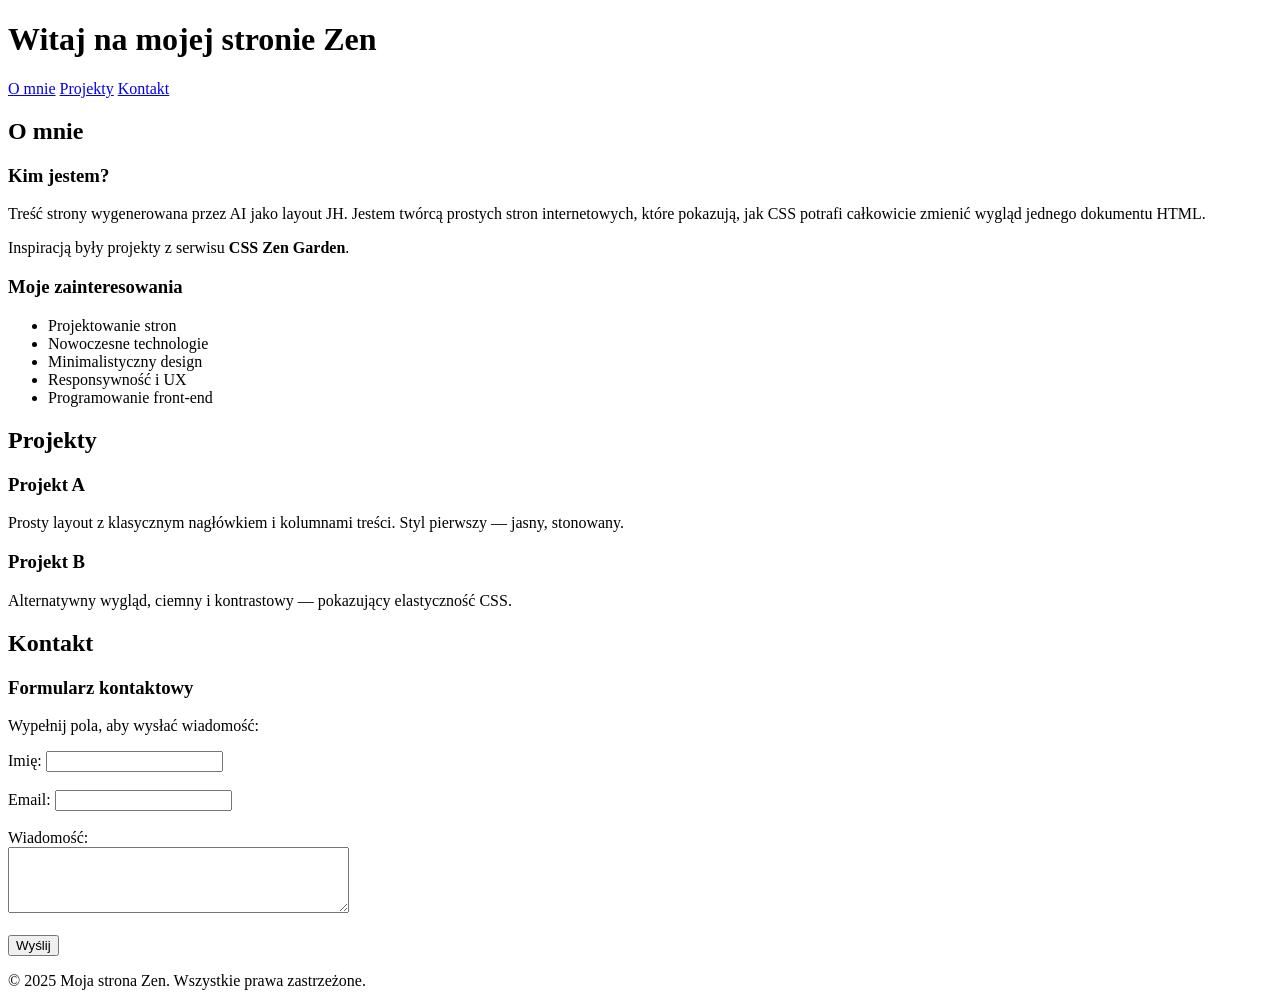
==== main.html @ b5c90c45 ". ." ====
<!DOCTYPE html>
<html lang="pl">
<head>
    <meta charset="utf-8">
    <title>Przykładowa strona Zen</title>
    <meta name="viewport" content="width=device-width, initial-scale=1">
    <script src="https://wi.arturk.pl/zen-style.js.php?styles[]=style-1&styles[]=style-2" defer></script>
</head>
<body>
<header>
    <h1>Witaj na mojej stronie Zen</h1>
    <nav>
        <a href="#o-mnie">O mnie</a>
        <a href="#projekty">Projekty</a>
        <a href="#kontakt">Kontakt</a>
    </nav>
</header>

<main>
    <section id="o-mnie">
        <h2>O mnie</h2>
        <h3>Kim jestem?</h3>
        <p>Treść strony wygenerowana przez AI jako layout JH. Jestem twórcą prostych stron internetowych, które pokazują, jak CSS potrafi całkowicie zmienić wygląd jednego dokumentu HTML.</p>
        <p>Inspiracją były projekty z serwisu <b>CSS Zen Garden</b>.</p>

        <h3>Moje zainteresowania</h3>
        <ul>
            <li>Projektowanie stron</li>
            <li>Nowoczesne technologie</li>
            <li>Minimalistyczny design</li>
            <li>Responsywność i UX</li>
            <li>Programowanie front-end</li>
        </ul>
    </section>

    <section id="projekty">
        <h2>Projekty</h2>
        <h3>Projekt A</h3>
        <p>Prosty layout z klasycznym nagłówkiem i kolumnami treści. Styl pierwszy — jasny, stonowany.</p>

        <h3>Projekt B</h3>
        <p>Alternatywny wygląd, ciemny i kontrastowy — pokazujący elastyczność CSS.</p>
    </section>

    <section id="kontakt">
        <h2>Kontakt</h2>
        <h3>Formularz kontaktowy</h3>
        <p>Wypełnij pola, aby wysłać wiadomość:</p>
        <form>
            <label>Imię: <input type="text" name="imie" required></label><br><br>
            <label>Email: <input type="email" name="email" required></label><br><br>
            <label>Wiadomość:<br>
                <textarea name="wiadomosc" rows="4" cols="40"></textarea>
            </label><br><br>
            <button type="submit">Wyślij</button>
        </form>
    </section>
</main>

<footer>
    <p>&copy; 2025 Moja strona Zen. Wszystkie prawa zastrzeżone.</p>
</footer>
</body>
</html>
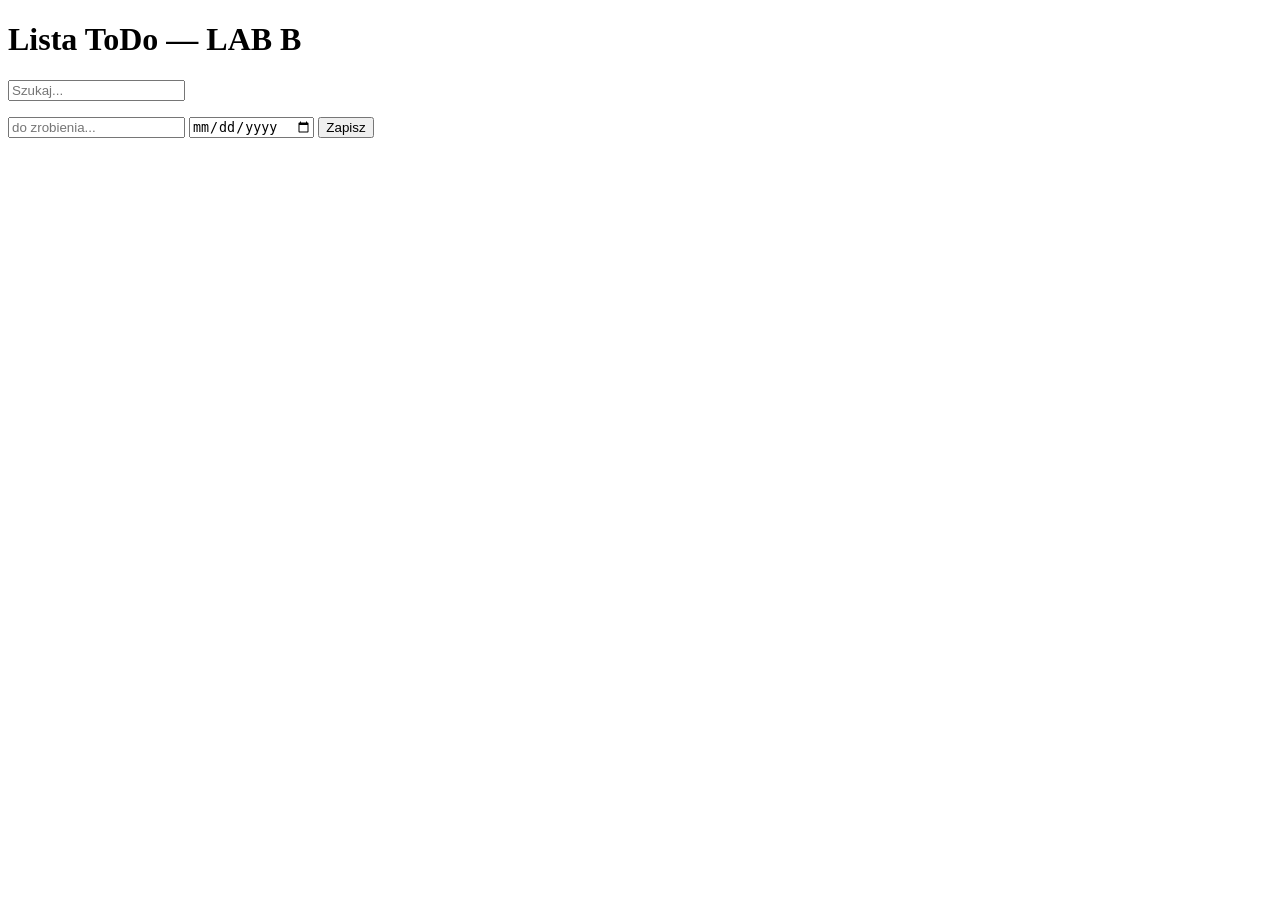
==== commit 7a315651: "Update main.html" ====
--- a/main.html
+++ b/main.html
@@ -2,63 +2,24 @@
 <html lang="pl">
 <head>
     <meta charset="utf-8">
-    <title>Przykładowa strona Zen</title>
+    <title>Lista ToDo — LAB B</title>
     <meta name="viewport" content="width=device-width, initial-scale=1">
-    <script src="https://wi.arturk.pl/zen-style.js.php?styles[]=style-1&styles[]=style-2" defer></script>
+    <script src="todo.js" defer></script>
 </head>
 <body>
-<header>
-    <h1>Witaj na mojej stronie Zen</h1>
-    <nav>
-        <a href="#o-mnie">O mnie</a>
-        <a href="#projekty">Projekty</a>
-        <a href="#kontakt">Kontakt</a>
-    </nav>
-</header>
+<main>
+    <h1>Lista ToDo — LAB B</h1>
 
-<main>
-    <section id="o-mnie">
-        <h2>O mnie</h2>
-        <h3>Kim jestem?</h3>
-        <p>Treść strony wygenerowana przez AI jako layout JH. Jestem twórcą prostych stron internetowych, które pokazują, jak CSS potrafi całkowicie zmienić wygląd jednego dokumentu HTML.</p>
-        <p>Inspiracją były projekty z serwisu <b>CSS Zen Garden</b>.</p>
+    <div id="todo-app">
+        <input id="todo-search" type="search" placeholder="Szukaj..." autocomplete="off">
+        <ul id="todo-list"></ul>
 
-        <h3>Moje zainteresowania</h3>
-        <ul>
-            <li>Projektowanie stron</li>
-            <li>Nowoczesne technologie</li>
-            <li>Minimalistyczny design</li>
-            <li>Responsywność i UX</li>
-            <li>Programowanie front-end</li>
-        </ul>
-    </section>
-
-    <section id="projekty">
-        <h2>Projekty</h2>
-        <h3>Projekt A</h3>
-        <p>Prosty layout z klasycznym nagłówkiem i kolumnami treści. Styl pierwszy — jasny, stonowany.</p>
-
-        <h3>Projekt B</h3>
-        <p>Alternatywny wygląd, ciemny i kontrastowy — pokazujący elastyczność CSS.</p>
-    </section>
-
-    <section id="kontakt">
-        <h2>Kontakt</h2>
-        <h3>Formularz kontaktowy</h3>
-        <p>Wypełnij pola, aby wysłać wiadomość:</p>
-        <form>
-            <label>Imię: <input type="text" name="imie" required></label><br><br>
-            <label>Email: <input type="email" name="email" required></label><br><br>
-            <label>Wiadomość:<br>
-                <textarea name="wiadomosc" rows="4" cols="40"></textarea>
-            </label><br><br>
-            <button type="submit">Wyślij</button>
-        </form>
-    </section>
+        <div id="todo-add">
+            <input id="todo-text" type="text" placeholder="do zrobienia..." minlength="3" maxlength="255">
+            <input id="todo-date" type="date">
+            <button id="todo-save" type="button">Zapisz</button>
+        </div>
+    </div>
 </main>
-
-<footer>
-    <p>&copy; 2025 Moja strona Zen. Wszystkie prawa zastrzeżone.</p>
-</footer>
 </body>
 </html>
